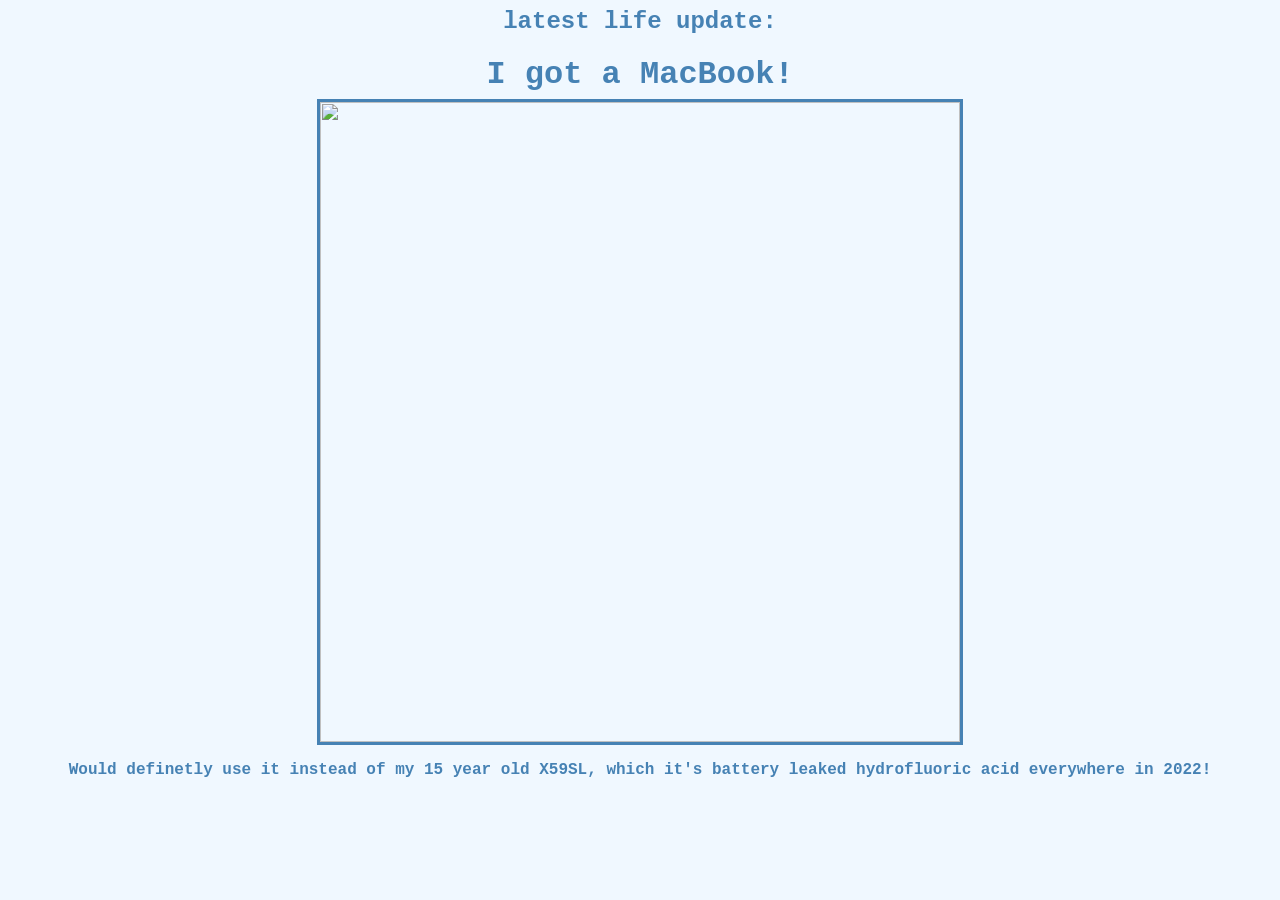
==== lifeupdates.html @ 6b816053 "added something more" ====
<!--hi there if ur curious heres the code, also stop telling me to use js to dynamically change the contents i dotn wanna do that bc lazy-->
<link rel="icon" type="image/x-icon" href="https://raw.githubusercontent.com/meowzzie/meowzzie.github.io/main/media/favicon.ico">
<!DOCTYPE html>
<html>
<head>
    <title>haiii :3</title> 
    <style> 
        body {
            background-color: aliceblue;
            font-family: 'Courier New', Courier, monospace;
        }
        p {
            color: steelblue;
            font-family: 'Courier New', Courier, monospace;
            font-weight: bold;
            text-align: center;
            font-size: medium;
        }
        h1,h2 {
            color: steelblue;
            text-align: center;
        }
        img {
            width: 40pc;
            margin-top: -1pc;
            border: solid;
            border-color: steelblue;
            margin-left: auto;
            margin-right: auto;
            display: block;
        }
        a {
            color: steelblue;
            font-size: medium;
            font-weight: bolder;
            font-size: larger;
        }
    </style>
</head>
<!-- lazily copied stylesheet-->
<body>
    <h2>latest life update:</h2>
    <h1>I got a MacBook!</h1>
    <img src="https://raw.githubusercontent.com/meowzzie/meowzzie.github.io/main/media/20230219_170326.jpg">
    <p>Would definetly use it instead of my 15 year old X59SL, which it's battery leaked hydrofluoric acid everywhere in 2022!</p>
</body>
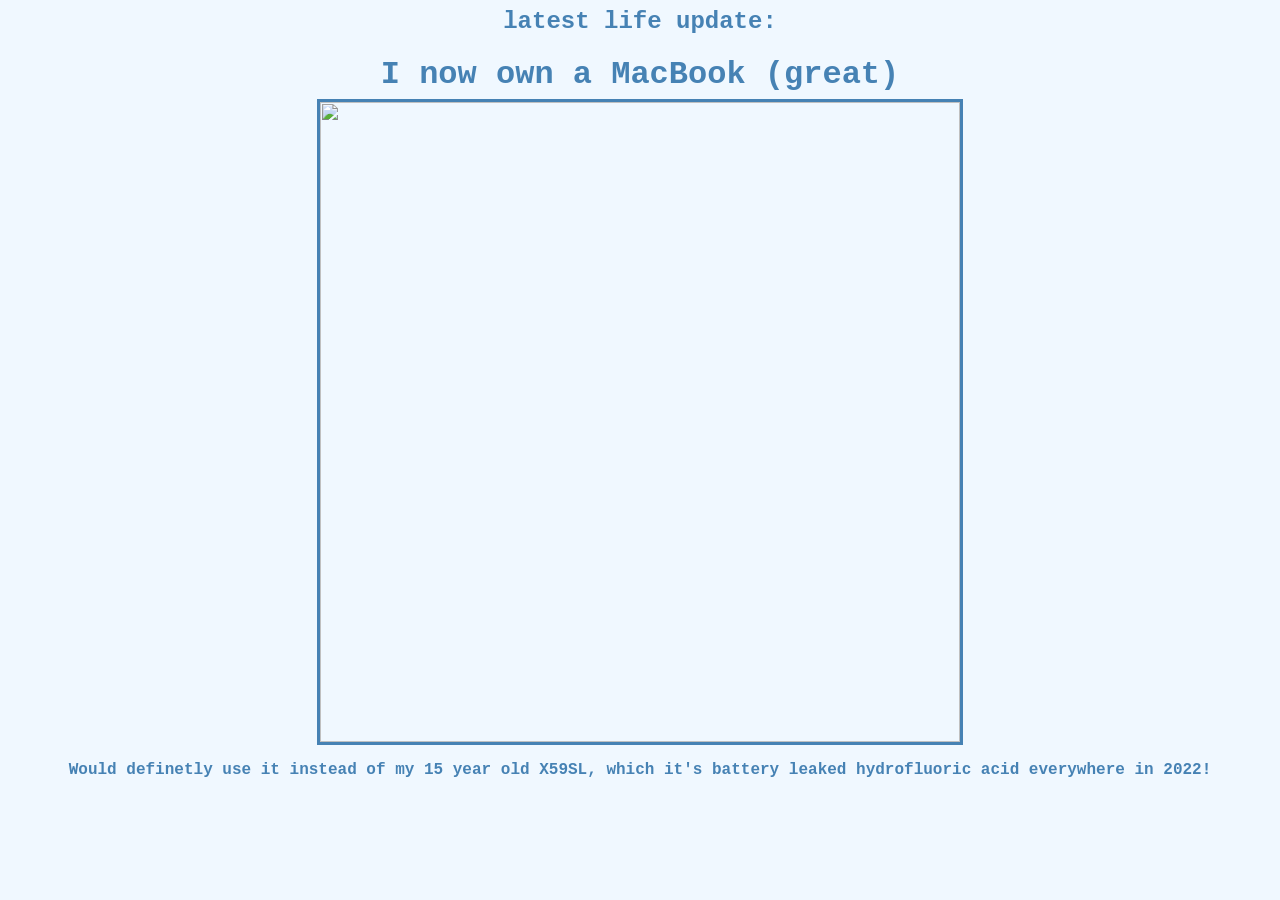
==== commit d22dbf70: "g" ====
--- a/lifeupdates.html
+++ b/lifeupdates.html
@@ -40,7 +40,7 @@
 <!-- lazily copied stylesheet-->
 <body>
     <h2>latest life update:</h2>
-    <h1>I got a MacBook!</h1>
+    <h1>I now own a MacBook (great)</h1>
     <img src="https://raw.githubusercontent.com/meowzzie/meowzzie.github.io/main/media/20230219_170326.jpg">
     <p>Would definetly use it instead of my 15 year old X59SL, which it's battery leaked hydrofluoric acid everywhere in 2022!</p>
 </body>
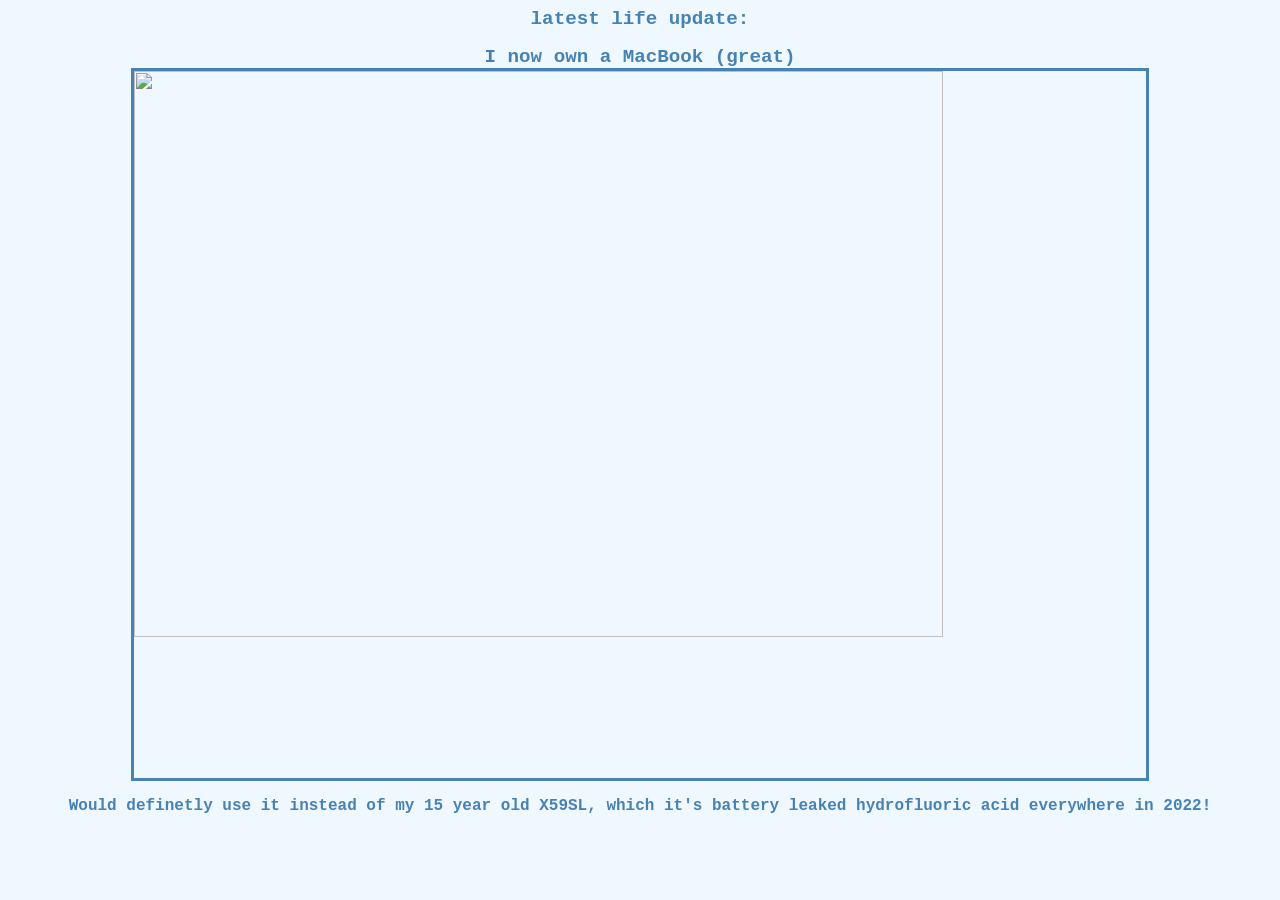
==== commit ebae4eb4: "more fixing" ====
--- a/lifeupdates.html
+++ b/lifeupdates.html
@@ -14,15 +14,16 @@
             font-family: 'Courier New', Courier, monospace;
             font-weight: bold;
             text-align: center;
-            font-size: medium;
+            font-size: 100%;
         }
         h1,h2 {
             color: steelblue;
             text-align: center;
+            font-size: 120%;
         }
         img {
-            width: 40pc;
-            margin-top: -1pc;
+            width: 80%;
+            margin-top: -1%;
             border: solid;
             border-color: steelblue;
             margin-left: auto;
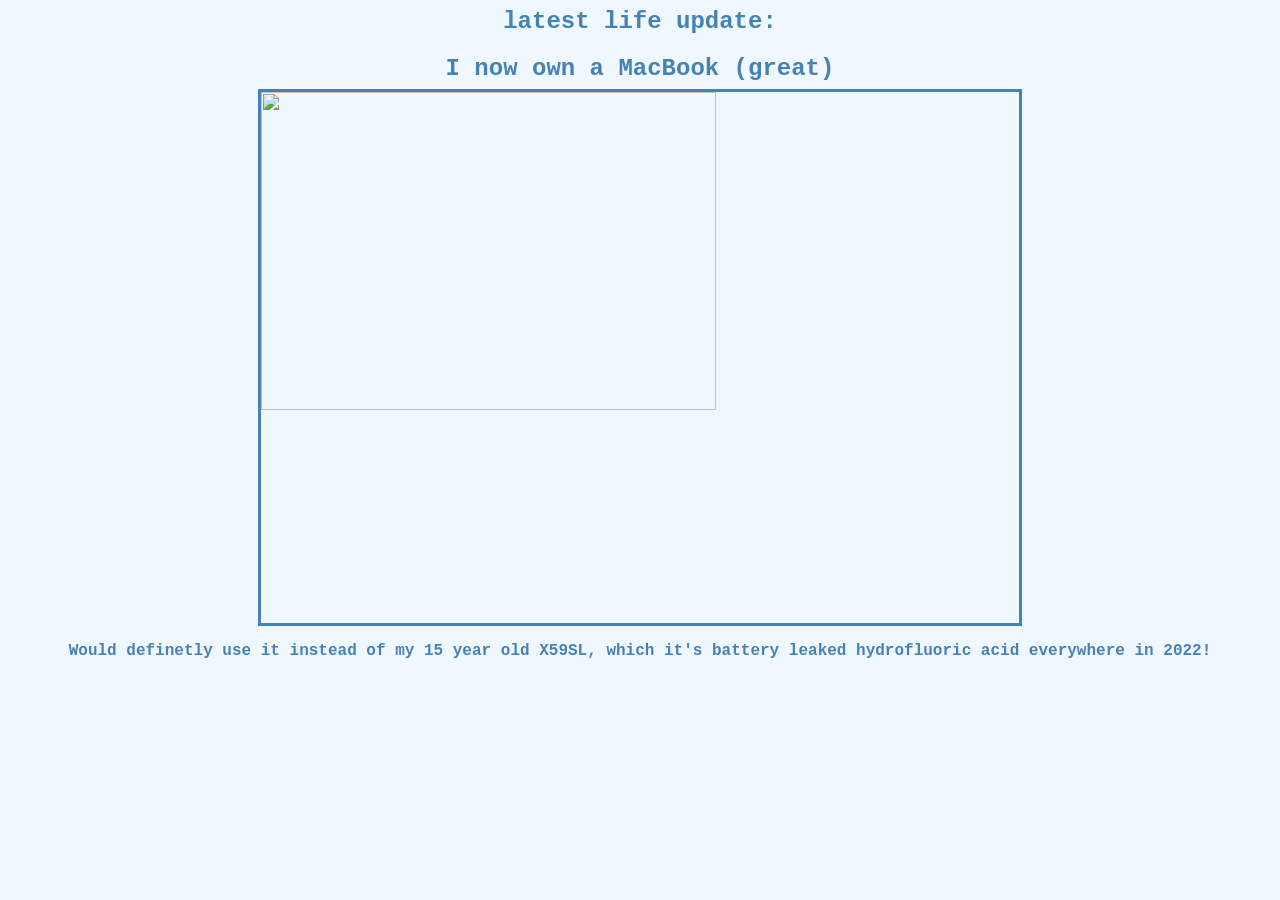
==== commit 1371bf4c: "fix iframe (again)" ====
--- a/lifeupdates.html
+++ b/lifeupdates.html
@@ -14,15 +14,15 @@
             font-family: 'Courier New', Courier, monospace;
             font-weight: bold;
             text-align: center;
-            font-size: 100%;
+            text-size-adjust: 25%;
         }
         h1,h2 {
             color: steelblue;
             text-align: center;
-            font-size: 120%;
+            text-size-adjust: 25%;
         }
         img {
-            width: 80%;
+            width: 60%;
             margin-top: -1%;
             border: solid;
             border-color: steelblue;
@@ -30,18 +30,12 @@
             margin-right: auto;
             display: block;
         }
-        a {
-            color: steelblue;
-            font-size: medium;
-            font-weight: bolder;
-            font-size: larger;
-        }
     </style>
 </head>
 <!-- lazily copied stylesheet-->
 <body>
     <h2>latest life update:</h2>
-    <h1>I now own a MacBook (great)</h1>
+    <h2>I now own a MacBook (great)</h2>
     <img src="https://raw.githubusercontent.com/meowzzie/meowzzie.github.io/main/media/20230219_170326.jpg">
     <p>Would definetly use it instead of my 15 year old X59SL, which it's battery leaked hydrofluoric acid everywhere in 2022!</p>
 </body>
